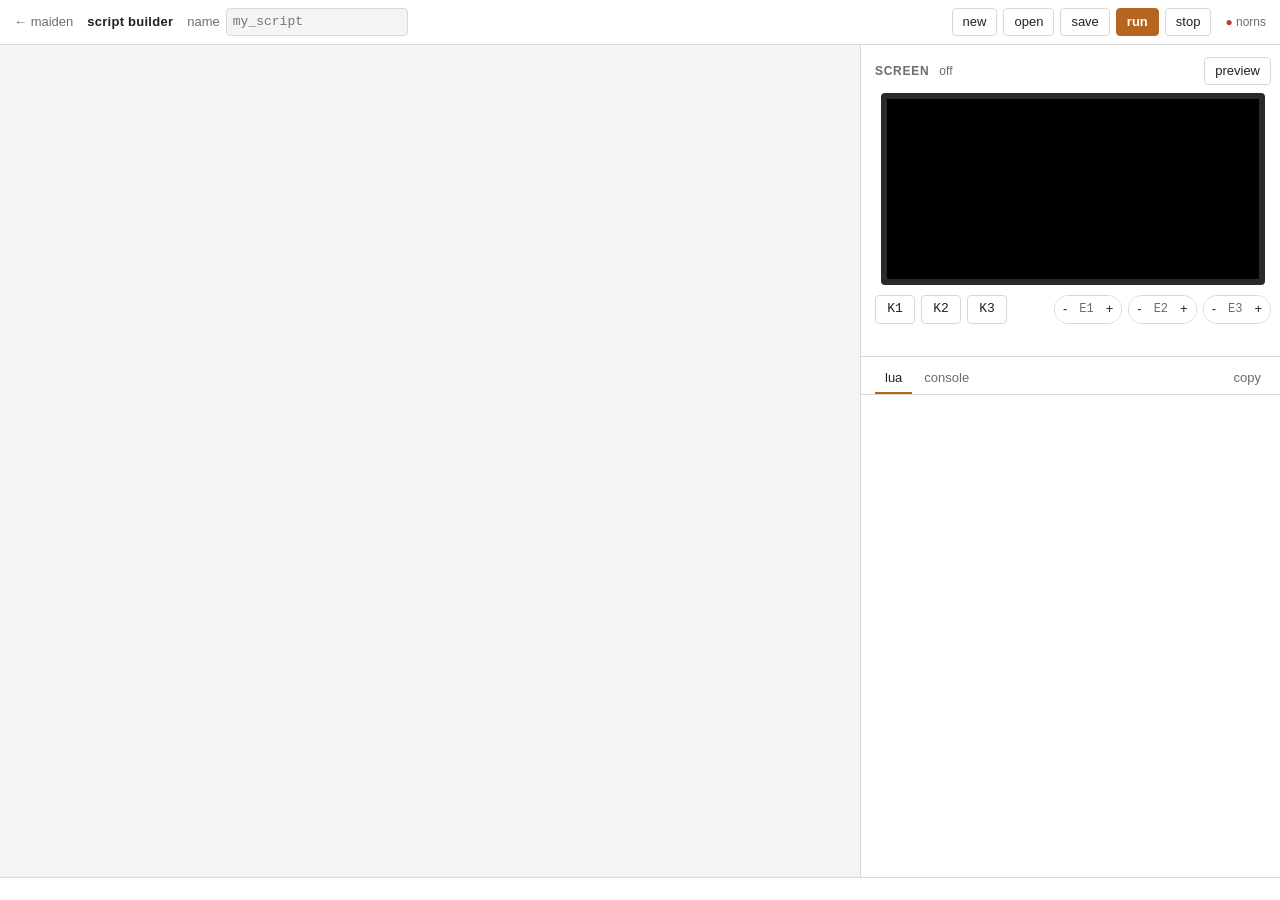
==== macos/blocks/index.html @ f570ed65 "script builder: norns scripts from blocks, in maiden Blockly blocks for events (start, clock, keys, " ====
<!doctype html>
<html lang="en">
<head>
<meta charset="utf-8">
<meta name="viewport" content="width=device-width, initial-scale=1">
<title>Script Builder</title>
<link rel="icon" href="../maiden_32.png">
<link rel="stylesheet" href="style.css">
</head>
<body>
<header>
  <a class="back" href="../" title="back to maiden">maiden</a>
  <span class="title">script builder</span>
  <label class="name">name <input id="name" spellcheck="false" autocomplete="off" maxlength="40" placeholder="my_script"></label>
  <nav>
    <button id="new" title="start with an empty workspace">new</button>
    <button id="open" title="open a script made here, or an example">open</button>
    <button id="save" title="write code/&lt;name&gt;/&lt;name&gt;.lua and its blocks">save</button>
    <button id="run" class="primary" title="save, then play it in Verdandi">run</button>
    <button id="stop" title="stop the script in Verdandi">stop</button>
  </nav>
  <span id="link" class="link off" title="the connection to norns (matron)">norns</span>
</header>

<main>
  <div id="blockly"></div>
  <aside>
    <section class="preview">
      <div class="preview-head">
        <h2>screen</h2>
        <span id="preview-state">off</span>
        <button id="preview-toggle" title="run the blocks here, without sound">preview</button>
      </div>
      <canvas id="screen" width="128" height="64" aria-label="preview of the norns screen"></canvas>
      <div class="controls">
        <div class="keys">
          <button data-key="1" title="K1">K1</button>
          <button data-key="2" title="K2">K2</button>
          <button data-key="3" title="K3">K3</button>
        </div>
        <div class="encs">
          <div class="enc" data-enc="1" title="E1: scroll over it, or use - and +"><button data-d="-1">-</button><span>E1</span><button data-d="1">+</button></div>
          <div class="enc" data-enc="2" title="E2: scroll over it, or use - and +"><button data-d="-1">-</button><span>E2</span><button data-d="1">+</button></div>
          <div class="enc" data-enc="3" title="E3: scroll over it, or use - and +"><button data-d="-1">-</button><span>E3</span><button data-d="1">+</button></div>
        </div>
      </div>
      <p id="notes" class="notes" aria-live="polite"></p>
    </section>
    <section class="out">
      <div class="tabs" role="tablist">
        <button role="tab" data-tab="lua" aria-selected="true">lua</button>
        <button role="tab" data-tab="console" aria-selected="false">console</button>
        <button id="copy" class="copy" title="copy the Lua">copy</button>
      </div>
      <pre id="lua" class="pane"></pre>
      <pre id="console" class="pane" hidden></pre>
    </section>
  </aside>
</main>
<footer id="status" aria-live="polite"></footer>

<dialog id="open-dialog">
  <form method="dialog">
    <h2>open</h2>
    <ul id="open-list"></ul>
    <menu><button value="cancel">cancel</button></menu>
  </form>
</dialog>

<script src="vendor/blockly/blockly_compressed.js"></script>
<script src="vendor/blockly/blocks_compressed.js"></script>
<script src="vendor/blockly/lua_compressed.js"></script>
<script src="vendor/blockly/msg/en.js"></script>
<script src="vendor/fengari/fengari-web.js"></script>
<script src="blocks.js"></script>
<script src="preview.js"></script>
<script src="app.js"></script>
</body>
</html>
---- macos/blocks/style.css ----
/* the script builder: maiden's dark look, and a light one when the system is light */
@font-face {
  font-family: norns;
  src: url(lib/norns.ttf) format('truetype');
}

:root {
  --bg: #f4f4f2;
  --panel: #ffffff;
  --line: #d9d9d4;
  --text: #222;
  --muted: #6d6d68;
  --accent: #b5651d;
  --accent-text: #fff;
  --ok: #3f8f4f;
  --bad: #b23b3b;
  --screen-frame: #2a2a2a;
  color-scheme: light dark;
}
@media (prefers-color-scheme: dark) {
  :root {
    --bg: #151515;
    --panel: #1d1d1d;
    --line: #333;
    --text: #ddd;
    --muted: #8c8c86;
    --accent: #e0913f;
    --accent-text: #151515;
    --ok: #6cbf7b;
    --bad: #e06c6c;
    --screen-frame: #0b0b0b;
  }
}

* { box-sizing: border-box; }
html, body { height: 100%; margin: 0; }
body {
  display: grid;
  grid-template-rows: auto 1fr auto;
  background: var(--bg);
  color: var(--text);
  font: 13px/1.4 -apple-system, BlinkMacSystemFont, "Helvetica Neue", sans-serif;
}

header {
  display: flex;
  align-items: center;
  gap: 14px;
  padding: 8px 14px;
  border-bottom: 1px solid var(--line);
  background: var(--panel);
}
header .back { color: var(--muted); text-decoration: none; }
header .back::before { content: "\2190  "; }
header .back:hover { color: var(--text); }
header .title { font-weight: 600; letter-spacing: 0.02em; }
header .name { color: var(--muted); display: flex; align-items: center; gap: 6px; }
header input {
  width: 14em;
  padding: 4px 6px;
  border: 1px solid var(--line);
  border-radius: 4px;
  background: var(--bg);
  color: var(--text);
  font: inherit;
  font-family: ui-monospace, Menlo, monospace;
}
header nav { display: flex; gap: 6px; margin-left: auto; }

button {
  padding: 4px 10px;
  border: 1px solid var(--line);
  border-radius: 4px;
  background: var(--panel);
  color: var(--text);
  font: inherit;
  cursor: pointer;
}
button:hover { border-color: var(--muted); }
button:active { transform: translateY(1px); }
button.primary { background: var(--accent); border-color: var(--accent); color: var(--accent-text); font-weight: 600; }
button:focus-visible, input:focus-visible { outline: 2px solid var(--accent); outline-offset: 1px; }

.link { font-size: 12px; color: var(--muted); }
.link::before { content: "\25CF  "; }
.link.on::before { color: var(--ok); }
.link.off::before { color: var(--bad); }

main {
  display: grid;
  grid-template-columns: 1fr 420px;
  min-height: 0;
}
#blockly { min-width: 0; min-height: 0; }

aside {
  display: grid;
  grid-template-rows: auto 1fr;
  min-height: 0;
  border-left: 1px solid var(--line);
  background: var(--panel);
}

.preview { padding: 12px 14px 8px; border-bottom: 1px solid var(--line); }
.preview-head { display: flex; align-items: center; gap: 10px; margin-bottom: 8px; }
.preview-head h2, .out h2 { margin: 0; font-size: 12px; font-weight: 600; text-transform: uppercase; letter-spacing: 0.06em; color: var(--muted); }
#preview-state { font-size: 12px; color: var(--muted); margin-right: auto; }
#preview-state.running { color: var(--ok); }
#preview-state.error { color: var(--bad); }
#screen {
  display: block;
  width: 384px;
  height: 192px;
  margin: 0 auto;
  border: 6px solid var(--screen-frame);
  border-radius: 4px;
  background: #000;
  image-rendering: pixelated;
}
.controls { display: flex; justify-content: space-between; gap: 8px; margin: 10px auto 0; width: 396px; }
.keys, .encs { display: flex; gap: 6px; }
.keys button { width: 40px; font-family: ui-monospace, Menlo, monospace; }
.enc { display: flex; align-items: center; border: 1px solid var(--line); border-radius: 14px; overflow: hidden; }
.enc span { padding: 0 4px; font-family: ui-monospace, Menlo, monospace; font-size: 12px; color: var(--muted); }
.enc button { border: 0; border-radius: 0; padding: 4px 8px; }
.notes { min-height: 1.4em; margin: 8px 0 0; font-size: 12px; color: var(--muted); font-family: ui-monospace, Menlo, monospace; text-align: center; }

.out { display: grid; grid-template-rows: auto 1fr; min-height: 0; }
.tabs { display: flex; gap: 2px; padding: 8px 14px 0; border-bottom: 1px solid var(--line); }
.tabs button { border: 0; border-bottom: 2px solid transparent; border-radius: 0; background: none; color: var(--muted); }
.tabs button[aria-selected="true"] { color: var(--text); border-bottom-color: var(--accent); }
.tabs .copy { margin-left: auto; }
.pane {
  margin: 0;
  padding: 10px 14px;
  overflow: auto;
  font: 12px/1.45 ui-monospace, Menlo, monospace;
  white-space: pre;
  tab-size: 2;
}
#console .error { color: var(--bad); }
#console .info { color: var(--muted); }

footer { padding: 4px 14px; border-top: 1px solid var(--line); background: var(--panel); color: var(--muted); font-size: 12px; min-height: 1.9em; }
footer.error { color: var(--bad); }
footer.ok { color: var(--ok); }

dialog {
  min-width: 360px;
  max-width: 520px;
  border: 1px solid var(--line);
  border-radius: 8px;
  background: var(--panel);
  color: var(--text);
  padding: 16px 18px;
}
dialog::backdrop { background: rgba(0, 0, 0, 0.45); }
dialog h2 { margin: 0 0 10px; font-size: 14px; }
dialog ul { list-style: none; margin: 0; padding: 0; max-height: 50vh; overflow: auto; }
dialog li button { width: 100%; text-align: left; margin-bottom: 4px; display: flex; justify-content: space-between; gap: 12px; }
dialog li .kind { color: var(--muted); font-size: 12px; }
dialog menu { display: flex; justify-content: flex-end; margin: 12px 0 0; padding: 0; }

@media (max-width: 900px) {
  main { grid-template-columns: 1fr; grid-template-rows: 1fr auto; }
  aside { border-left: 0; border-top: 1px solid var(--line); max-height: 50vh; }
  header { flex-wrap: wrap; }
}
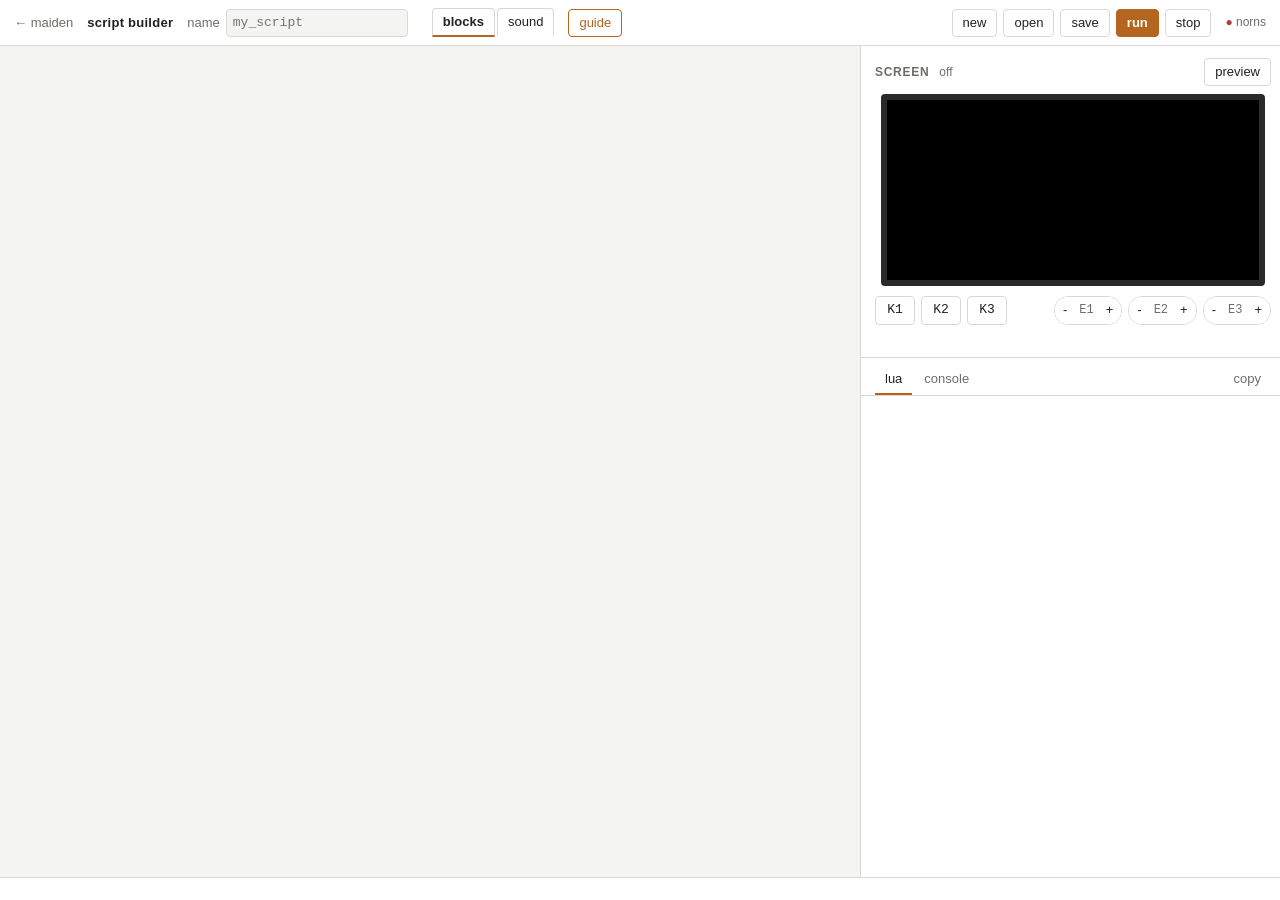
==== commit c9eac079: "script builder: sound page, kits of blocks, a guide The sound page edits the Weave patch of a script" ====
--- a/macos/blocks/index.html
+++ b/macos/blocks/index.html
@@ -6,12 +6,18 @@
 <title>Script Builder</title>
 <link rel="icon" href="../maiden_32.png">
 <link rel="stylesheet" href="style.css">
+<link rel="stylesheet" href="patcher.css">
 </head>
 <body>
 <header>
   <a class="back" href="../" title="back to maiden">maiden</a>
   <span class="title">script builder</span>
   <label class="name">name <input id="name" spellcheck="false" autocomplete="off" maxlength="40" placeholder="my_script"></label>
+  <nav class="views" role="tablist" aria-label="what to edit">
+    <button role="tab" data-view="blocks" aria-selected="true" title="what the script does">blocks</button>
+    <button role="tab" data-view="sound" aria-selected="false" title="how it sounds: modules and cables">sound</button>
+  </nav>
+  <button id="guide-open" class="guide-open" title="step by step: how to build a script">guide</button>
   <nav>
     <button id="new" title="start with an empty workspace">new</button>
     <button id="open" title="open a script made here, or an example">open</button>
@@ -23,7 +29,11 @@
 </header>
 
 <main>
-  <div id="blockly"></div>
+  <div class="work">
+    <div id="blockly"></div>
+    <div id="patcher" hidden></div>
+    <section id="guide" class="guide" hidden aria-live="polite"></section>
+  </div>
   <aside>
     <section class="preview">
       <div class="preview-head">
@@ -45,6 +55,7 @@
         </div>
       </div>
       <p id="notes" class="notes" aria-live="polite"></p>
+      <canvas id="grid" width="321" height="161" hidden aria-label="the grid of the preview: click a key"></canvas>
     </section>
     <section class="out">
       <div class="tabs" role="tablist">
@@ -73,6 +84,14 @@
 <script src="vendor/blockly/msg/en.js"></script>
 <script src="vendor/fengari/fengari-web.js"></script>
 <script src="blocks.js"></script>
+<script src="blocks_sound.js"></script>
+<script src="blocks_seq.js"></script>
+<script src="blocks_looper.js"></script>
+<script src="blocks_grid.js"></script>
+<script src="blocks_ui.js"></script>
+<script src="weave.js"></script>
+<script src="patcher.js"></script>
+<script src="guide.js"></script>
 <script src="preview.js"></script>
 <script src="app.js"></script>
 </body>
--- a/macos/blocks/style.css
+++ b/macos/blocks/style.css
@@ -91,7 +91,41 @@
   grid-template-columns: 1fr 420px;
   min-height: 0;
 }
-#blockly { min-width: 0; min-height: 0; }
+/* the work area: the blocks, or the sound page; the guide floats over it */
+.work { position: relative; min-width: 0; min-height: 0; }
+#blockly, #patcher { position: absolute; inset: 0; }
+#patcher[hidden], #blockly[hidden] { display: none; }
+.views { display: flex; gap: 2px; margin-left: 10px; }
+.views button { border-radius: 4px 4px 0 0; border-bottom: 2px solid transparent; }
+.views button[aria-selected="true"] { border-bottom-color: var(--accent); font-weight: 600; }
+.guide-open { background: none; border-color: var(--accent); color: var(--accent); }
+#grid { display: block; margin: 10px auto 0; width: 321px; height: 161px; cursor: pointer; border-radius: 4px; background: #0b0b0b; }
+#grid[hidden] { display: none; }
+
+/* the guide: a card in the corner of the work area */
+.guide {
+  position: absolute; right: 80px; bottom: 16px; z-index: 50;
+  width: min(380px, calc(100% - 32px)); max-height: calc(100% - 32px); overflow: auto;
+  padding: 14px 16px; border: 1px solid var(--accent); border-radius: 8px;
+  background: var(--panel); color: var(--text); box-shadow: 0 6px 24px rgba(0, 0, 0, 0.35);
+}
+.guide[hidden] { display: none; }
+.guide header { display: flex; align-items: center; gap: 8px; padding: 0; border: 0; background: none; margin-bottom: 6px; }
+.guide h2 { margin: 0; font-size: 14px; flex: 1; }
+.guide .count { font-size: 12px; color: var(--muted); }
+.guide p { margin: 6px 0; line-height: 1.5; }
+.guide .step-text b { color: var(--accent); font-weight: 600; }
+.guide code { font: 12px ui-monospace, Menlo, monospace; padding: 0 3px; border-radius: 3px; background: var(--bg); }
+.guide .done { color: var(--ok); font-weight: 600; }
+.guide .waiting { color: var(--muted); font-size: 12px; }
+.guide .row { display: flex; gap: 6px; align-items: center; margin-top: 10px; flex-wrap: wrap; }
+.guide .row .spacer { flex: 1; }
+.guide ol { margin: 6px 0 0; padding-left: 20px; }
+.guide li { margin: 4px 0; }
+.guide li button { border: 0; background: none; padding: 2px 0; color: var(--text); text-align: left; }
+.guide li button:hover { color: var(--accent); }
+.guide li.finished button::after { content: "  \2713"; color: var(--ok); }
+.guide .close { border: 0; background: none; font-size: 16px; line-height: 1; padding: 2px 6px; }
 
 aside {
   display: grid;
--- a/macos/blocks/patcher.css
+++ b/macos/blocks/patcher.css
@@ -0,0 +1,170 @@
+/* the patcher: uses the builder tokens (--bg --panel --line --text --muted --accent --accent-text --ok --bad) */
+.vp {
+  --vp-src: #c4691c;      /* sources: warm */
+  --vp-shape: #77777a;    /* shapers: neutral */
+  --vp-mod: #2f78b5;      /* modulators: cool */
+  --vp-fixed: #6f9a3c;    /* voice outputs */
+  --vp-grid: rgba(0, 0, 0, 0.09);
+  --vp-key: #fbfbf9;
+  --vp-key-black: #2a2a2a;
+  --vp-card: var(--panel);
+  display: flex; flex-direction: column;
+  height: 100%; min-height: 0; min-width: 0;
+  background: var(--bg); color: var(--text);
+  font: 12px/1.35 -apple-system, BlinkMacSystemFont, "Helvetica Neue", sans-serif;
+  outline: none;
+}
+@media (prefers-color-scheme: dark) {
+  :root:not([data-theme="light"]) .vp {
+    --vp-src: #e69a4e; --vp-shape: #a5a5a8; --vp-mod: #5aa8e6; --vp-fixed: #96c75c;
+    --vp-grid: rgba(255, 255, 255, 0.07);
+    --vp-key: #d9d9d4; --vp-key-black: #0e0e0e;
+  }
+}
+:root[data-theme="dark"] .vp {
+  --vp-src: #e69a4e; --vp-shape: #a5a5a8; --vp-mod: #5aa8e6; --vp-fixed: #96c75c;
+  --vp-grid: rgba(255, 255, 255, 0.07);
+  --vp-key: #d9d9d4; --vp-key-black: #0e0e0e;
+}
+.vp *, .vp *::before, .vp *::after { box-sizing: border-box; }
+.vp button, .vp select {
+  font: inherit; color: var(--text); background: var(--panel);
+  border: 1px solid var(--line); border-radius: 4px; padding: 2px 8px; cursor: pointer;
+}
+.vp button:hover, .vp select:hover { border-color: var(--muted); }
+.vp button:disabled { opacity: 0.35; cursor: default; }
+.vp button:focus-visible, .vp select:focus-visible, .vp input:focus-visible { outline: 2px solid var(--accent); outline-offset: 1px; }
+
+/* toolbar */
+.vp-toolbar {
+  display: flex; flex-wrap: wrap; align-items: center; gap: 6px 14px;
+  padding: 6px 10px; background: var(--panel); border-bottom: 1px solid var(--line);
+}
+.vp-addgroup, .vp-fxadd { display: flex; flex-wrap: wrap; align-items: center; gap: 3px; }
+.vp-grouplabel { color: var(--muted); font-size: 11px; text-transform: uppercase; letter-spacing: 0.05em; margin-right: 3px; }
+.vp-add { padding: 1px 7px; border-left-width: 3px; }
+.vp-add.vp-g-source { border-left-color: var(--vp-src); }
+.vp-add.vp-g-shape { border-left-color: var(--vp-shape); }
+.vp-add.vp-g-mod { border-left-color: var(--vp-mod); }
+.vp-tools { display: flex; align-items: center; gap: 12px; margin-left: auto; }
+.vp-enable { display: flex; align-items: center; gap: 5px; cursor: pointer; white-space: nowrap; }
+.vp-status {
+  display: none; padding: 4px 10px; background: var(--panel); border-bottom: 1px solid var(--line);
+  color: var(--text); font-size: 12px;
+}
+.vp-status.show { display: block; }
+.vp-status.bad { color: var(--bad); }
+
+/* patch area */
+.vp-body { flex: 1; display: flex; min-height: 0; }
+.vp-scroll { flex: 1; min-width: 0; overflow: auto; position: relative; }
+.vp-canvas {
+  position: relative;
+  background-image: radial-gradient(circle, var(--vp-grid) 1px, transparent 1.5px);
+  background-size: 24px 24px;
+}
+.vp-cables { position: absolute; left: 0; top: 0; pointer-events: none; z-index: 0; overflow: visible; }
+.vp-cards { position: absolute; left: 0; top: 0; z-index: 1; }
+.vp-livesvg { position: absolute; left: 0; top: 0; pointer-events: none; z-index: 4; overflow: visible; }
+
+.vp-card {
+  position: absolute; background: var(--vp-card); border: 1px solid var(--line);
+  border-radius: 6px; box-shadow: 0 1px 4px rgba(0, 0, 0, 0.18);
+  border-top: 3px solid var(--vp-shape); user-select: none; -webkit-user-select: none;
+}
+.vp-card.vp-g-source { border-top-color: var(--vp-src); }
+.vp-card.vp-g-mod { border-top-color: var(--vp-mod); }
+.vp-card.vp-g-fixed { border-top-color: var(--vp-fixed); }
+.vp-card.dragging { box-shadow: 0 4px 14px rgba(0, 0, 0, 0.35); z-index: 5; }
+.vp-head {
+  display: flex; align-items: baseline; gap: 6px; padding: 4px 8px;
+  cursor: grab; touch-action: none; border-bottom: 1px solid var(--line);
+}
+.vp-card.dragging .vp-head { cursor: grabbing; }
+.vp-id { font-weight: 600; font-family: ui-monospace, Menlo, monospace; }
+.vp-type { color: var(--muted); font-size: 11px; flex: 1; min-width: 0; overflow: hidden; text-overflow: ellipsis; white-space: nowrap; }
+.vp-head .vp-id { flex: none; }
+.vp-card.vp-g-fixed .vp-id { flex: 1; }
+.vp-x { padding: 0 6px !important; line-height: 1.2; margin-left: auto; color: var(--muted) !important; border-color: transparent !important; background: transparent !important; font-size: 15px; }
+.vp-x:hover { color: var(--bad) !important; }
+
+/* jacks */
+.vp-io { padding: 3px 0; }
+.vp-iorow { display: flex; justify-content: space-between; min-height: 20px; align-items: center; }
+.vp-in, .vp-out { display: flex; align-items: center; gap: 5px; position: relative; min-width: 0; }
+.vp-jlabel { color: var(--muted); font-size: 11px; white-space: nowrap; }
+.vp-in { padding-left: 12px; }
+.vp-out { padding-right: 12px; margin-left: auto; }
+.vp-jack {
+  position: absolute !important; top: 50%; width: 14px; height: 14px; margin-top: -7px;
+  padding: 0 !important; border-radius: 50% !important; touch-action: none; cursor: crosshair;
+  background: var(--panel) !important; border: 2px solid var(--vp-shape) !important;
+}
+.vp-in .vp-jack { left: -7px; }
+.vp-out .vp-jack { right: -7px; }
+.vp-g-source .vp-outjack { border-color: var(--vp-src) !important; background: var(--vp-src) !important; }
+.vp-g-mod .vp-outjack { border-color: var(--vp-mod) !important; background: var(--vp-mod) !important; }
+.vp-g-fixed .vp-outjack { border-color: var(--vp-fixed) !important; background: var(--vp-fixed) !important; }
+.vp-g-shape .vp-outjack { border-color: var(--vp-shape) !important; background: var(--vp-shape) !important; }
+.vp-jack:hover { transform: scale(1.2); }
+.vp-jack.armed { box-shadow: 0 0 0 3px var(--accent); }
+.vp-wiring .vp-jack.target { box-shadow: 0 0 0 3px var(--ok); transform: scale(1.25); }
+.vp-wiring .vp-jack.blocked { opacity: 0.3; }
+
+/* params */
+.vp-params { padding: 3px 8px 6px; border-top: 1px solid var(--line); }
+.vp-io + .vp-params { margin-top: 1px; }
+.vp-param { display: grid; grid-template-columns: 62px 1fr 52px; align-items: center; gap: 5px; height: 26px; }
+.vp-plabel { color: var(--muted); font-size: 11px; overflow: hidden; text-overflow: ellipsis; white-space: nowrap; }
+.vp-slider { width: 100%; min-width: 0; margin: 0; accent-color: var(--accent); touch-action: pan-y; }
+.vp-val { text-align: right; font-size: 11px; font-family: ui-monospace, Menlo, monospace; white-space: nowrap; font-variant-numeric: tabular-nums; }
+.vp-opt { grid-column: 2 / 4; width: 100%; padding: 1px 4px !important; min-width: 0; }
+
+/* cables */
+.vp-cable-line { fill: none; stroke: var(--vp-shape); stroke-width: 2.5; stroke-linecap: round; opacity: 0.85; }
+.vp-c-source .vp-cable-line { stroke: var(--vp-src); }
+.vp-c-mod .vp-cable-line { stroke: var(--vp-mod); }
+.vp-c-fixed .vp-cable-line { stroke: var(--vp-fixed); }
+.vp-cable-hit { fill: none; stroke: transparent; stroke-width: 14; pointer-events: stroke; cursor: pointer; }
+.vp-cable:hover .vp-cable-line { stroke-width: 4; opacity: 1; }
+.vp-cable.sel .vp-cable-line { stroke-width: 4.5; opacity: 1; stroke-dasharray: 8 5; }
+.vp-cable-live { fill: none; stroke: var(--accent); stroke-width: 2.5; stroke-dasharray: 6 4; pointer-events: none; }
+.vp-cut {
+  display: none; position: absolute; z-index: 6; width: 20px; height: 20px; margin: -10px 0 0 -10px;
+  padding: 0 !important; border-radius: 50% !important; line-height: 1; text-align: center;
+  background: var(--panel) !important; color: var(--bad) !important; border-color: var(--bad) !important;
+}
+.vp-cut.show { display: block; }
+
+/* effects rack */
+.vp-rack {
+  width: 262px; flex: none; overflow: auto; padding: 8px; border-left: 1px solid var(--line);
+  background: var(--panel); display: flex; flex-direction: column; gap: 6px;
+}
+.vp-racktitle { font-size: 11px; text-transform: uppercase; letter-spacing: 0.05em; color: var(--muted); }
+.vp-fxcard { background: var(--bg); border: 1px solid var(--line); border-left: 3px solid var(--vp-shape); border-radius: 5px; }
+.vp-fxcard.vp-main { border-left-color: var(--vp-fixed); }
+.vp-fxhead { display: flex; align-items: center; gap: 4px; padding: 3px 6px; }
+.vp-fxbtns { margin-left: auto; display: flex; gap: 2px; }
+.vp-fxbtns button { padding: 0 6px !important; }
+.vp-fxcard .vp-params { border-top: 1px solid var(--line); }
+.vp-fxcard .vp-param { grid-template-columns: 62px 1fr 50px; }
+.vp-empty { color: var(--muted); font-style: italic; padding: 4px 0; }
+.vp-fxadd { margin-top: 4px; }
+.vp-addfx { padding: 1px 6px !important; }
+
+/* bottom bar */
+.vp-bar { display: flex; align-items: center; gap: 12px; padding: 5px 10px; background: var(--panel); border-top: 1px solid var(--line); }
+.vp-octbtns { display: flex; align-items: center; gap: 4px; }
+.vp-oct { min-width: 28px; text-align: center; font-family: ui-monospace, Menlo, monospace; }
+.vp-keys { position: relative; height: 54px; flex: 1; max-width: 560px; min-width: 200px; touch-action: none; }
+.vp-key {
+  position: absolute !important; top: 0; height: 100%; padding: 0 !important; border-radius: 0 0 3px 3px !important;
+  background: var(--vp-key) !important; border: 1px solid #666 !important; touch-action: none;
+}
+.vp-key.black { height: 60%; background: var(--vp-key-black) !important; z-index: 1; border-color: #000 !important; }
+.vp-key.down { background: var(--accent) !important; }
+.vp-live { margin-left: auto; font-size: 11px; color: var(--muted); }
+.vp-live::before { content: "\25CF  "; color: var(--bad); }
+.vp-live.on { color: var(--text); }
+.vp-live.on::before { color: var(--ok); }
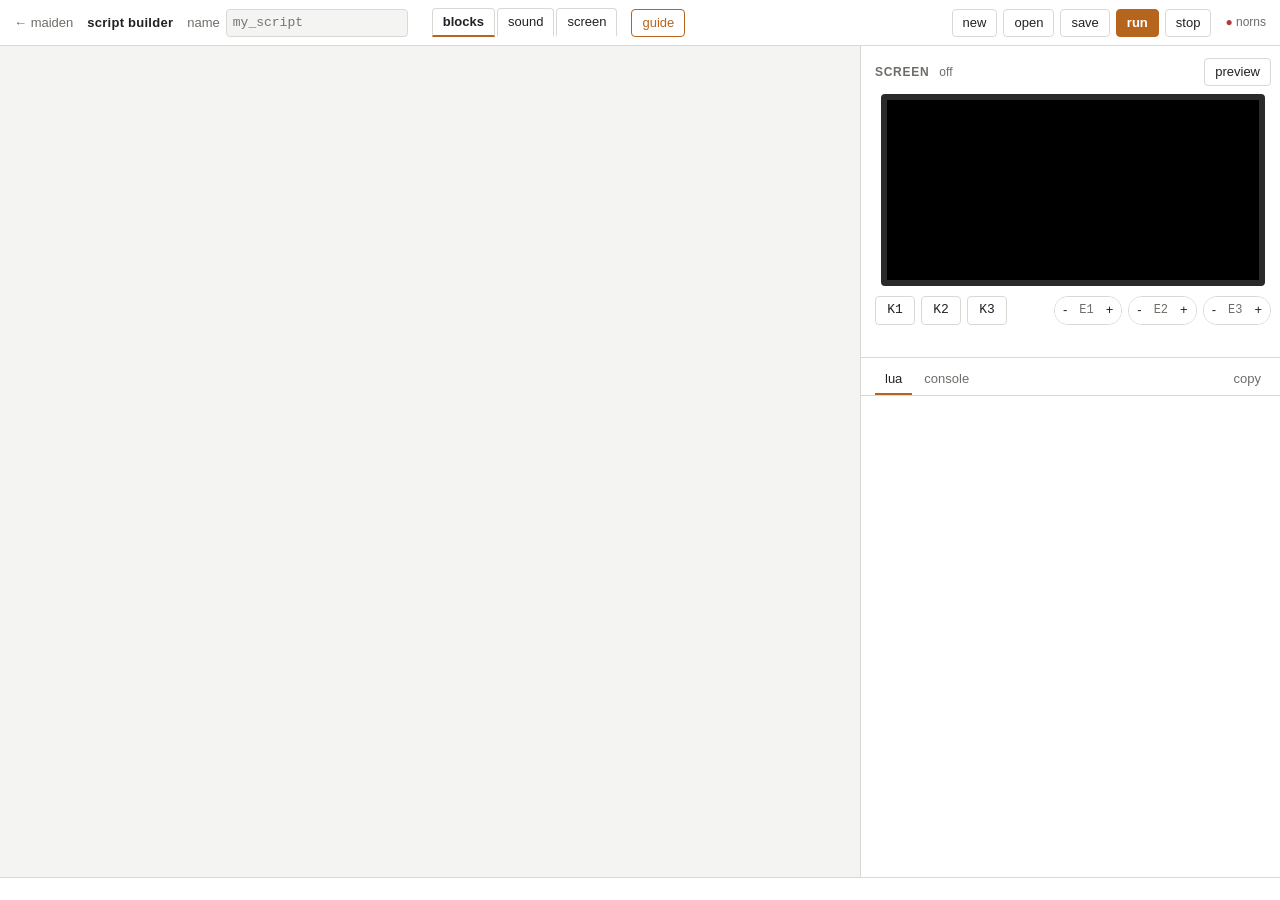
==== commit 12492de2: "script builder: the screen page, a designer for the norns screen Elements placed on the 128 x 64 scr" ====
--- a/macos/blocks/index.html
+++ b/macos/blocks/index.html
@@ -7,6 +7,7 @@
 <link rel="icon" href="../maiden_32.png">
 <link rel="stylesheet" href="style.css">
 <link rel="stylesheet" href="patcher.css">
+<link rel="stylesheet" href="designer.css">
 </head>
 <body>
 <header>
@@ -16,6 +17,7 @@
   <nav class="views" role="tablist" aria-label="what to edit">
     <button role="tab" data-view="blocks" aria-selected="true" title="what the script does">blocks</button>
     <button role="tab" data-view="sound" aria-selected="false" title="how it sounds: modules and cables">sound</button>
+    <button role="tab" data-view="screen" aria-selected="false" title="how it looks: the screen, and what moves on it">screen</button>
   </nav>
   <button id="guide-open" class="guide-open" title="step by step: how to build a script">guide</button>
   <nav>
@@ -32,6 +34,7 @@
   <div class="work">
     <div id="blockly"></div>
     <div id="patcher" hidden></div>
+    <div id="designer" hidden></div>
     <section id="guide" class="guide" hidden aria-live="polite"></section>
   </div>
   <aside>
@@ -89,6 +92,9 @@
 <script src="blocks_looper.js"></script>
 <script src="blocks_grid.js"></script>
 <script src="blocks_ui.js"></script>
+<script src="blocks_screen.js"></script>
+<script src="screen.js"></script>
+<script src="designer.js"></script>
 <script src="weave.js"></script>
 <script src="patcher.js"></script>
 <script src="guide.js"></script>
--- a/macos/blocks/style.css
+++ b/macos/blocks/style.css
@@ -93,8 +93,10 @@
 }
 /* the work area: the blocks, or the sound page; the guide floats over it */
 .work { position: relative; min-width: 0; min-height: 0; }
-#blockly, #patcher { position: absolute; inset: 0; }
-#patcher[hidden], #blockly[hidden] { display: none; }
+#blockly, #patcher, #designer { position: absolute; inset: 0; }
+#patcher[hidden], #blockly[hidden], #designer[hidden] { display: none; }
+/* the live screen inside the designer: the preview's pixels, scaled up sharp */
+.designer-live { display: block; width: 100%; height: 100%; image-rendering: pixelated; background: #000; }
 .views { display: flex; gap: 2px; margin-left: 10px; }
 .views button { border-radius: 4px 4px 0 0; border-bottom: 2px solid transparent; }
 .views button[aria-selected="true"] { border-bottom-color: var(--accent); font-weight: 600; }
--- a/macos/blocks/designer.css
+++ b/macos/blocks/designer.css
@@ -0,0 +1,94 @@
+/* the screen designer: uses the builder tokens (--bg --panel --line --text --muted --accent --accent-text --ok --bad) */
+.vd {
+  display: flex; flex-direction: column;
+  height: 100%; min-height: 0; min-width: 0;
+  background: var(--bg); color: var(--text);
+  font: 12px/1.35 -apple-system, BlinkMacSystemFont, "Helvetica Neue", sans-serif;
+}
+.vd * { box-sizing: border-box; }
+.vd button, .vd input, .vd select {
+  font: inherit; color: var(--text);
+}
+.vd button { padding: 2px 8px; border: 1px solid var(--line); border-radius: 4px; background: var(--panel); cursor: pointer; }
+.vd button:hover { border-color: var(--muted); }
+.vd button:disabled { opacity: 0.35; cursor: default; }
+.vd button.primary { background: var(--accent); border-color: var(--accent); color: var(--accent-text); font-weight: 600; }
+.vd input, .vd select {
+  min-width: 0; padding: 1px 4px; height: 22px; border: 1px solid var(--line); border-radius: 4px; background: var(--bg);
+}
+.vd input[type=range] { padding: 0; height: 18px; border: 0; background: transparent; accent-color: var(--accent); }
+.vd :focus-visible { outline: 2px solid var(--accent); outline-offset: 1px; }
+
+/* toolbar */
+.vd-toolbar {
+  display: flex; flex-wrap: wrap; align-items: flex-start; gap: 6px 16px;
+  padding: 6px 10px; background: var(--panel); border-bottom: 1px solid var(--line);
+}
+.vd-group { display: flex; align-items: baseline; gap: 6px; min-width: 0; }
+.vd-grouplabel { font-size: 11px; text-transform: uppercase; letter-spacing: 0.05em; color: var(--muted); flex: none; }
+.vd-addrow { display: flex; flex-wrap: wrap; gap: 3px; }
+.vd-add { padding: 1px 7px !important; font-size: 11px; }
+.vd-test { margin-left: auto; align-self: center; }
+
+/* body */
+.vd-body { flex: 1; display: flex; min-height: 0; }
+.vd-main { flex: 1; min-width: 0; display: flex; flex-direction: column; }
+.vd-area {
+  flex: 1; min-height: 0; display: flex; align-items: center; justify-content: center; padding: 12px;
+  overflow: hidden; outline: none;
+  background-image: radial-gradient(circle, rgba(128, 128, 128, 0.22) 1px, transparent 1.5px); background-size: 16px 16px;
+}
+.vd-stagebox {
+  position: relative; flex: none; width: 512px; height: 256px; background: #0b0b0b;
+  box-shadow: 0 0 0 6px var(--screen-frame, #2a2a2a), 0 4px 18px rgba(0, 0, 0, 0.35);
+  border-radius: 1px;
+}
+.vd-stage { position: absolute; inset: 0; overflow: hidden; }
+.vd-stage > canvas { display: block; }
+.vd-overlay { position: absolute; left: 0; top: 0; overflow: visible; z-index: 2; touch-action: none; }
+.vd-o-sel { fill: rgba(224, 145, 63, 0.08); stroke: var(--accent); stroke-width: 1.5; }
+.vd-o-other { fill: none; stroke: rgba(255, 255, 255, 0.35); stroke-width: 1; stroke-dasharray: 4 3; }
+.vd-o-other.hot { stroke: rgba(255, 255, 255, 0.8); }
+.vd-o-handle { fill: var(--accent); stroke: #0b0b0b; stroke-width: 1; }
+.vd-hint { padding: 4px 12px 6px; color: var(--muted); font-size: 11px; text-align: center; }
+
+/* side panel */
+.vd-side {
+  width: 310px; flex: none; display: flex; flex-direction: column; min-height: 0;
+  background: var(--panel); border-left: 1px solid var(--line);
+}
+.vd-title { padding: 7px 10px 3px; font-size: 11px; text-transform: uppercase; letter-spacing: 0.05em; color: var(--muted); }
+.vd-list { flex: none; max-height: 34%; min-height: 40px; overflow: auto; padding: 0 6px 4px; outline: none; }
+.vd-row {
+  display: flex; align-items: center; gap: 5px; height: 26px; padding: 0 4px; margin-bottom: 2px;
+  background: var(--bg); border: 1px solid var(--line); border-left: 3px solid var(--line); border-radius: 4px; cursor: pointer;
+}
+.vd-row:hover { border-color: var(--muted); }
+.vd-row.sel { border-color: var(--accent); border-left-color: var(--accent); }
+.vd-row.hidden .vd-rid, .vd-row.hidden .vd-rtype { opacity: 0.45; }
+.vd-rid { font-weight: 600; font-family: ui-monospace, Menlo, monospace; flex: none; }
+.vd-rtype { color: var(--muted); font-size: 11px; flex: 1; min-width: 0; overflow: hidden; text-overflow: ellipsis; white-space: nowrap; }
+.vd-acts { display: flex; gap: 1px; flex: none; }
+.vd .vd-ib { width: 22px; height: 20px; padding: 0 !important; display: inline-flex; align-items: center; justify-content: center; border-color: transparent; background: transparent; color: var(--muted); line-height: 1; }
+.vd .vd-ib:hover { color: var(--text); background: var(--panel); border-color: var(--line); }
+.vd .vd-del:hover { color: var(--bad); }
+.vd .vd-eye { color: var(--text); }
+.vd-empty { color: var(--muted); font-style: italic; padding: 4px 6px; }
+.vd-props { flex: 1; min-height: 0; overflow: auto; padding: 0 10px 12px; }
+.vd-about { color: var(--muted); font-size: 11px; margin: 0 0 6px; }
+.vd-prop { padding: 3px 0; border-top: 1px solid var(--line); }
+.vd-prop:first-of-type { border-top: 0; }
+.vd-pline { display: grid; grid-template-columns: 64px 1fr 72px; align-items: center; gap: 5px; min-height: 22px; }
+.vd-pline-wide { grid-template-columns: 64px 1fr; }
+.vd-plabel { color: var(--muted); font-size: 11px; overflow: hidden; text-overflow: ellipsis; white-space: nowrap; }
+.vd-numcell { display: flex; align-items: center; gap: 3px; min-width: 0; }
+.vd-num { width: 100%; text-align: right; font-family: ui-monospace, Menlo, monospace; font-size: 11px; }
+.vd-units { color: var(--muted); font-size: 10px; flex: none; }
+.vd-moveline { display: grid; grid-template-columns: 64px 1fr; align-items: center; gap: 5px; margin-top: 1px; }
+.vd-ml { color: var(--muted); font-size: 10px; text-align: right; padding-right: 2px; }
+.vd-moves { height: 20px; font-size: 11px; padding: 0 2px; }
+.vd-anim { margin: 4px 0 2px 69px; padding: 5px 6px; background: var(--bg); border: 1px solid var(--line); border-left: 3px solid var(--accent); border-radius: 4px; }
+.vd-agrid { display: grid; grid-template-columns: 52px 1fr; align-items: center; gap: 4px 6px; }
+.vd-al { color: var(--muted); font-size: 11px; }
+.vd-anum { width: 100%; font-family: ui-monospace, Menlo, monospace; font-size: 11px; text-align: right; }
+.vd-anim .vd-about { margin: 5px 0 0; font-size: 10px; }
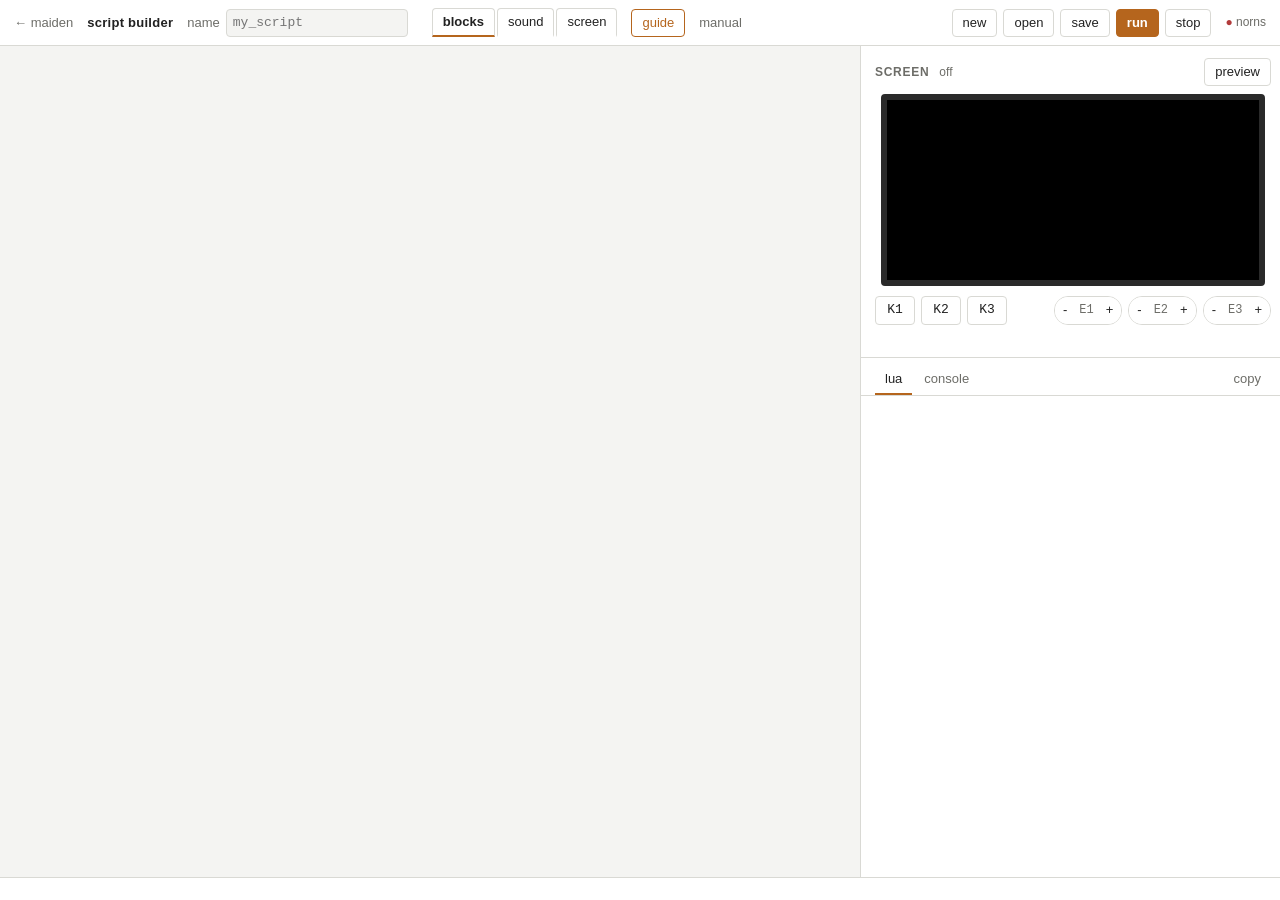
==== commit 35495cc8: "the script builder manual is chapter 8 of the Verdandi manual; version 0.1.6 The script builder's ma" ====
--- a/macos/blocks/index.html
+++ b/macos/blocks/index.html
@@ -20,6 +20,7 @@
     <button role="tab" data-view="screen" aria-selected="false" title="how it looks: the screen, and what moves on it">screen</button>
   </nav>
   <button id="guide-open" class="guide-open" title="step by step: how to build a script">guide</button>
+  <a class="manual-link" href="manual/manual.html#builder" target="_blank" rel="noopener" title="the script builder chapter of the Verdandi manual">manual</a>
   <nav>
     <button id="new" title="start with an empty workspace">new</button>
     <button id="open" title="open a script made here, or an example">open</button>
--- a/macos/blocks/style.css
+++ b/macos/blocks/style.css
@@ -101,6 +101,8 @@
 .views button { border-radius: 4px 4px 0 0; border-bottom: 2px solid transparent; }
 .views button[aria-selected="true"] { border-bottom-color: var(--accent); font-weight: 600; }
 .guide-open { background: none; border-color: var(--accent); color: var(--accent); }
+.manual-link { color: var(--muted); text-decoration: none; font-size: 13px; }
+.manual-link:hover { color: var(--text); }
 #grid { display: block; margin: 10px auto 0; width: 321px; height: 161px; cursor: pointer; border-radius: 4px; background: #0b0b0b; }
 #grid[hidden] { display: none; }
 
